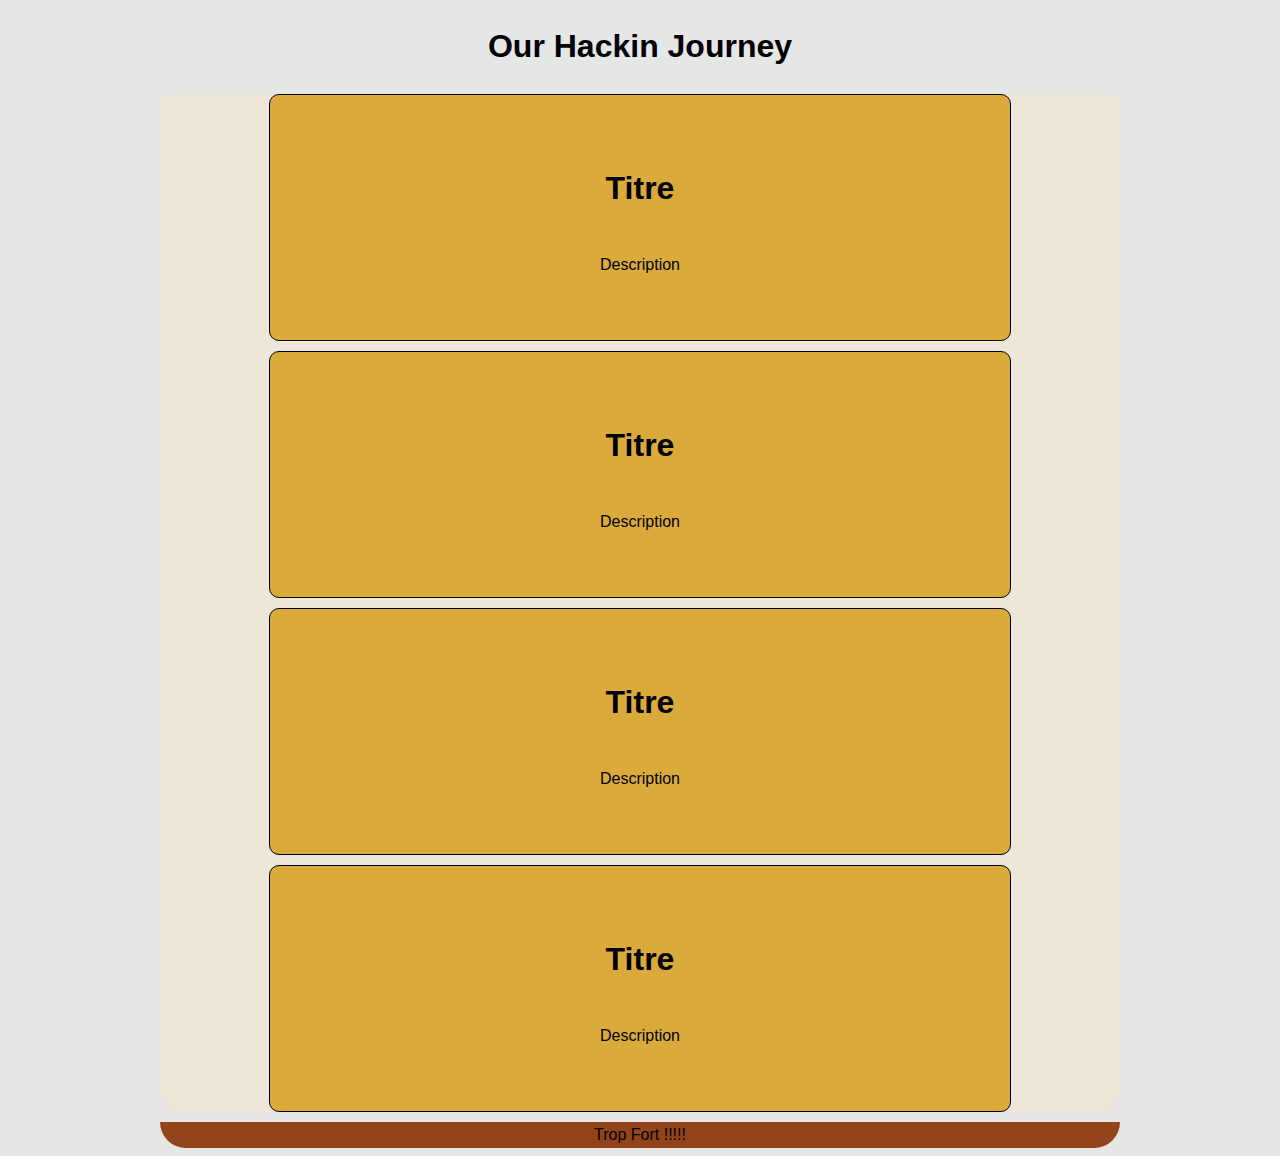
==== index.html @ df38f596 "debut de notre blog" ====
<!DOCTYPE html>
<html>

<head>
    <meta charset="UTF-8">
    <meta name="viewport" content="width=device-width, initial-scale=1.0">
    <title>The web site of ourhackingjourney</title>
    <link href="/index.css" rel="stylesheet" type="text/css" media="all">
</head>


<body>
    <header>
        <h1> Our Hackin Journey </h1>
    </header>
    <section>
        <div class="container">
            <h1>Titre</h1>
            <p>Description</p>
        </div>
        <div class="container">
            <h1>Titre</h1>
            <p>Description</p>
        </div>
        <div class="container">
            <h1>Titre</h1>
            <p>Description</p>
        </div>
        <div class="container">
            <h1>Titre</h1>
            <p>Description</p>
        </div>
    </section>
    <footer>
        Trop Fort !!!!!
    </footer>
</body>


</html>
---- index.css ----
body {
    background-color: #E5E7E6;
    width: 960px;
    margin: 8px auto;
    text-align: center;
    line-height: 1.6;
    font-family: 'Trebuchet MS', 'Lucida Sans Unicode', 'Lucida Grande', 'Lucida Sans', Arial, sans-serif;
    -webkit-border-radius: 40px 40px 25px 25px;
    -moz-border-radius: 40px 40px 25px 25px;
    border-radius: 40px 40px 25px 25px;
}

footer {
    background-color: #93441A;
    -webkit-border-radius: 0px 0px 40px 40px;
    -moz-border-radius: 0px 0px 40px 40px;
    border-radius: 0px 0px 40px 40px;
}

body section {
    -webkit-border-radius: 10px 10px 20px 20px;
    -moz-border-radius: 10px 10px 20px 20px;
    border-radius: 10px 10px 20px 20px;
    background-color: #EEE6D8;
}

body section div {
    background-color: #DAAB3A;
    width: 700px;
    display: flex;
    flex-direction: column;
    align-items: center;
    justify-content: center;
    height: 25vh;
    border-radius: 10px 10px;
    -moz-border-radius: 10px;
    -webkit-border-radius: 10px;
    border-style: solid;
    margin: 10px auto;
    padding: 10px 20px;
    border-width: 1px;
}
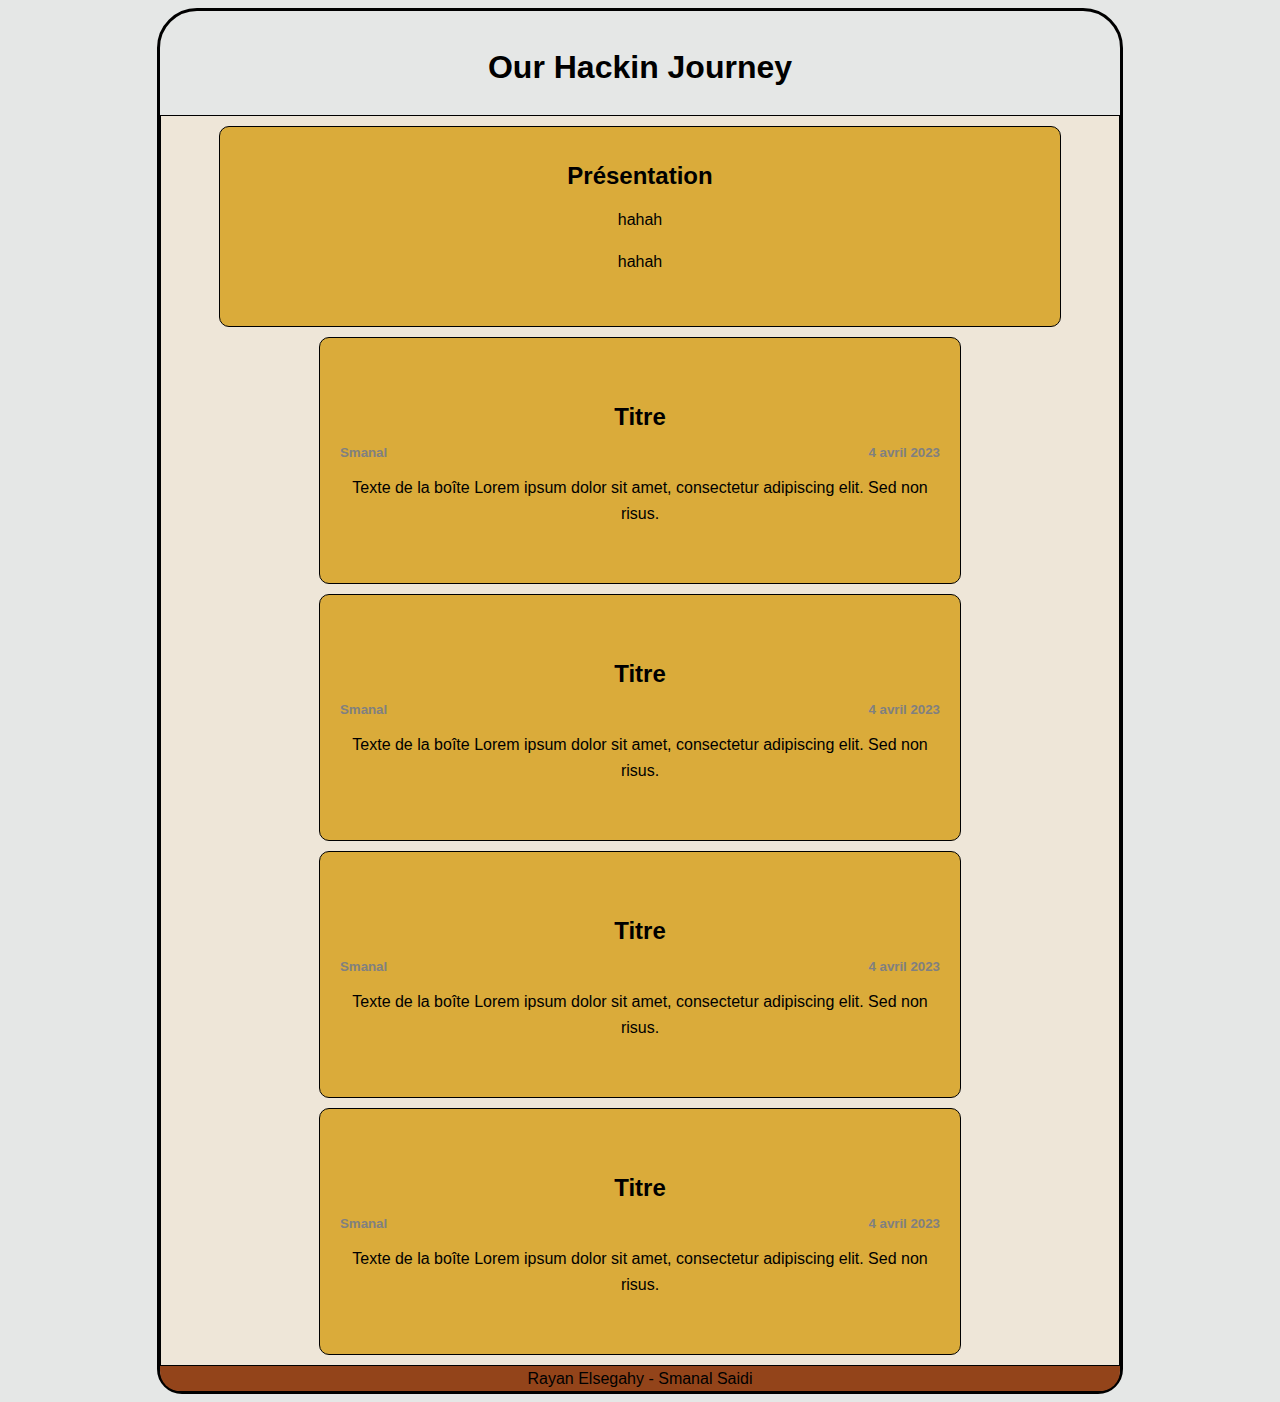
==== commit 9973c30f: "rajout de la section presentation" ====
--- a/index.html
+++ b/index.html
@@ -14,25 +14,60 @@
         <h1> Our Hackin Journey </h1>
     </header>
     <section>
-        <div class="container">
-            <h1>Titre</h1>
-            <p>Description</p>
+        <div id="info">
+            <h2>Présentation</h2>
+            <br>
+            <p> hahah</p>
+            <p>hahah</p>
+            </br>
         </div>
         <div class="container">
-            <h1>Titre</h1>
-            <p>Description</p>
+            <h2>Titre</h2>
+            <div class="box">
+                <div class="meta">
+                    <h5 class="auteur">Smanal</h5>
+                    <h5 class="date">4 avril 2023</h5>
+                </div>
+                <p class="text">Texte de la boîte Lorem ipsum dolor sit amet, consectetur adipiscing elit. Sed non
+                    risus.</p>
+            </div>
         </div>
         <div class="container">
-            <h1>Titre</h1>
-            <p>Description</p>
+            <h2>Titre</h2>
+            <div class="box">
+                <div class="meta">
+                    <h5 class="auteur">Smanal</h5>
+                    <h5 class="date">4 avril 2023</h5>
+                </div>
+                <p>Texte de la boîte Lorem ipsum dolor sit amet, consectetur adipiscing elit. Sed non
+                    risus.</p>
+            </div>
         </div>
         <div class="container">
-            <h1>Titre</h1>
-            <p>Description</p>
+            <h2>Titre</h2>
+            <div class="box">
+                <div class="meta">
+                    <h5 class="auteur">Smanal</h5>
+                    <h5 class="date">4 avril 2023</h5>
+                </div>
+                <p>Texte de la boîte Lorem ipsum dolor sit amet, consectetur adipiscing elit. Sed non
+                    risus.</p>
+            </div>
+        </div>
+        <div class="container">
+            <h2>Titre</h2>
+            <div class="box">
+                <div class="meta">
+                    <h5 class="auteur">Smanal</h5>
+                    <h5 class="date">4 avril 2023</h5>
+                </div>
+                <p>Texte de la boîte Lorem ipsum dolor sit amet, consectetur adipiscing elit. Sed non
+                    risus.</p>
+            </div>
         </div>
     </section>
     <footer>
-        Trop Fort !!!!!
+        Rayan Elsegahy - Smanal Saidi
     </footer>
 </body>
 
--- a/index.css
+++ b/index.css
@@ -1,4 +1,5 @@
 body {
+    border-style: solid;
     background-color: #E5E7E6;
     width: 960px;
     margin: 8px auto;
@@ -10,23 +11,69 @@
     border-radius: 40px 40px 25px 25px;
 }
 
+header {
+    padding-top: 10px;
+}
+
 footer {
     background-color: #93441A;
-    -webkit-border-radius: 0px 0px 40px 40px;
-    -moz-border-radius: 0px 0px 40px 40px;
-    border-radius: 0px 0px 40px 40px;
+    -webkit-border-radius: 0px 0px 20px 20px;
+    -moz-border-radius: 0px 0px 20px 20px;
+    border-radius: 0px 0px 20px 20px;
 }
 
 body section {
-    -webkit-border-radius: 10px 10px 20px 20px;
-    -moz-border-radius: 10px 10px 20px 20px;
-    border-radius: 10px 10px 20px 20px;
+    border-style: solid;
+    border-width: 1px;
     background-color: #EEE6D8;
 }
 
-body section div {
+.auteur,
+.date {
+    color: grey;
+    display: flex;
+    align-items: center;
+    margin: 0;
+    line-height: 1;
+}
+
+.box {
+    margin-top: -10px;
     background-color: #DAAB3A;
-    width: 700px;
+    display: flex;
+    flex-direction: column;
+}
+
+.meta {
+    display: flex;
+    justify-content: space-between;
+    align-items: center;
+}
+
+#info {
+    background-color: #DAAB3A;
+    width: 800px;
+    border-radius: 10px 10px;
+    -moz-border-radius: 10px;
+    -webkit-border-radius: 10px;
+    border-style: solid;
+    margin: 10px auto;
+    padding: 10px 20px;
+    border-width: 1px;
+}
+
+#info h2 {
+    margin-bottom: -30px;
+}
+
+#info br {
+    text-align: left;
+}
+
+.container {
+    overflow: hidden;
+    background-color: #DAAB3A;
+    width: 600px;
     display: flex;
     flex-direction: column;
     align-items: center;
